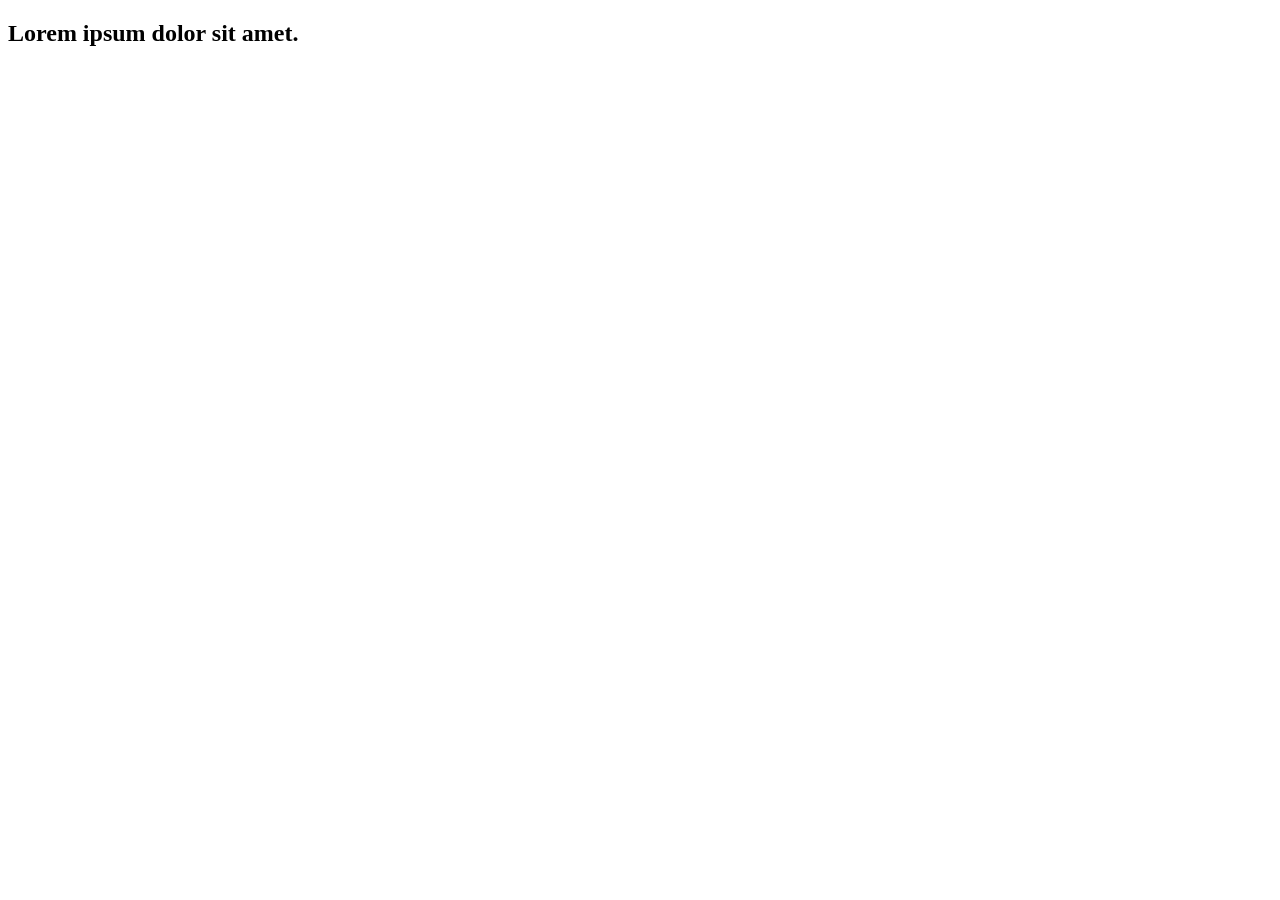
==== src/index.html @ b9ef1c48 "Initial commit" ====
<!DOCTYPE html>
<html lang="en">
  <head>
    <meta charset="UTF-8" />
    <link rel="icon" type="image/svg+xml" href="/favicon.svg" />
    <meta name="viewport" content="width=device-width, initial-scale=1.0" />
    <title>Vanilla App Template</title>
    <link rel="stylesheet" href="./css/styles.css" />
  </head>
  <body>
    <load ="partials/header.html" />

    <section>
      <h1>Lorem ipsum dolor sit amet.</h1>
      <!-- Path to images as from index.html file -->
      <img src="./img/javascript.svg" alt="" />
    </section>

    <!-- Loads the specified .html file -->
    <load ="partials/vite-promo.html" />

    <script type="module" src="/main.js"></script>
  </body>
</html>
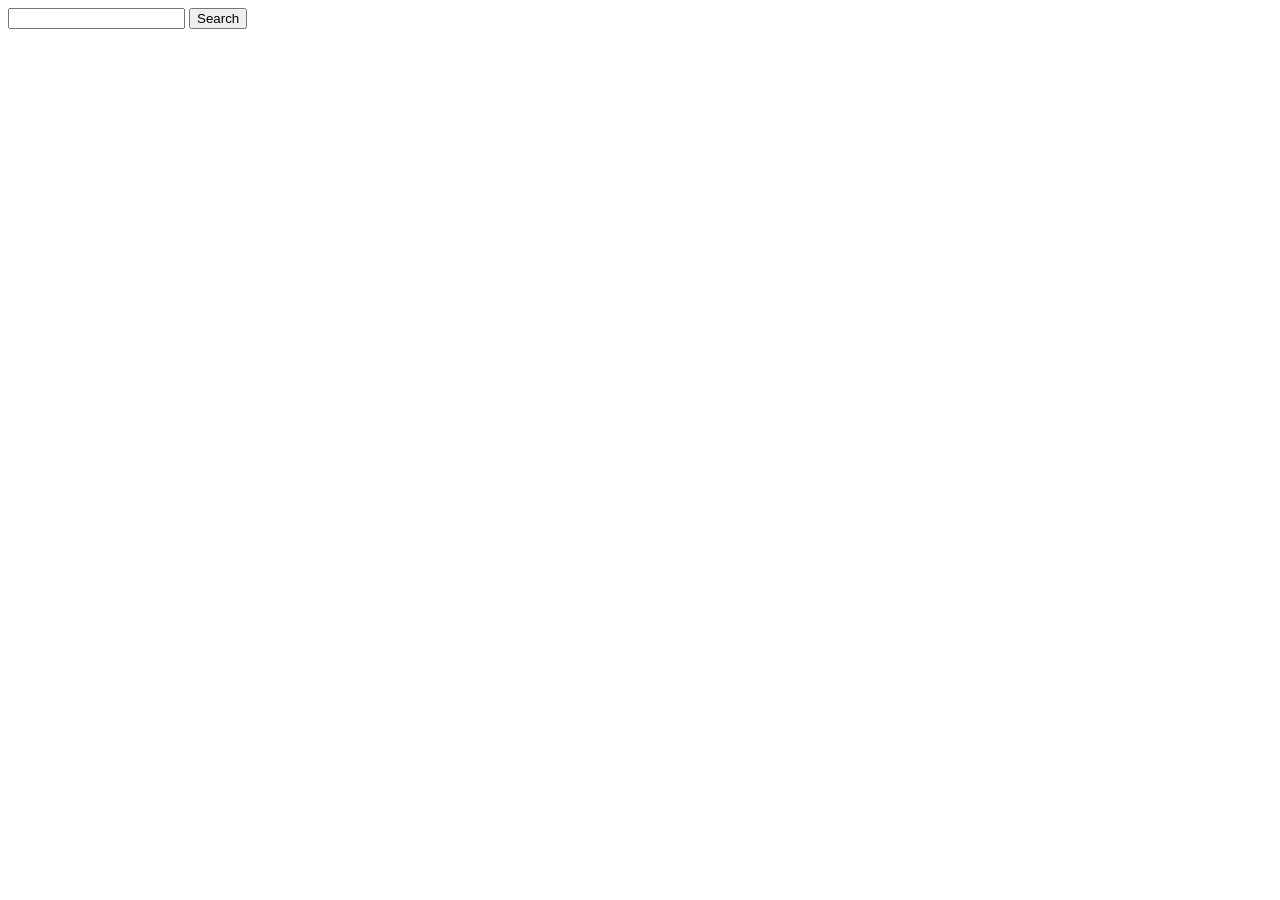
==== commit 75c3149f: "update project files and create fetch f()" ====
--- a/src/index.html
+++ b/src/index.html
@@ -8,17 +8,11 @@
     <link rel="stylesheet" href="./css/styles.css" />
   </head>
   <body>
-    <load ="partials/header.html" />
-
-    <section>
-      <h1>Lorem ipsum dolor sit amet.</h1>
-      <!-- Path to images as from index.html file -->
-      <img src="./img/javascript.svg" alt="" />
-    </section>
-
-    <!-- Loads the specified .html file -->
-    <load ="partials/vite-promo.html" />
-
+    <form class="search-form">
+      <input type="text" class="search-input" />
+      <button type="button" class="search-btn">Search</button>
+    </form>
+    <div class="item-list"></div>
     <script type="module" src="/main.js"></script>
   </body>
 </html>
--- a/src/css/styles.css
+++ b/src/css/styles.css
@@ -0,0 +1 @@
+@import url('./reset.css');
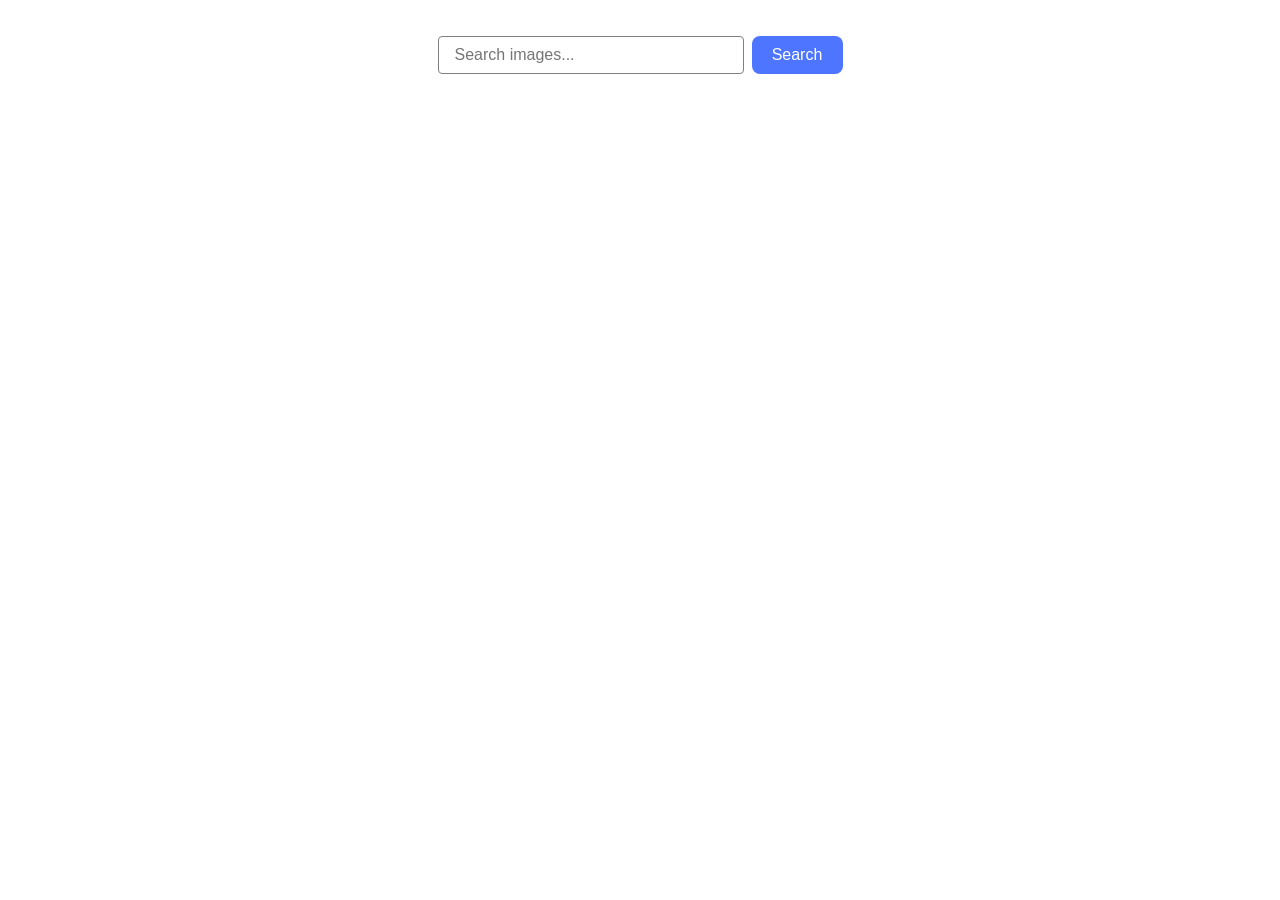
==== commit 1d8864b4: "add styles" ====
--- a/src/index.html
+++ b/src/index.html
@@ -9,10 +9,10 @@
   </head>
   <body>
     <form class="search-form">
-      <input type="text" class="search-input" />
-      <button type="button" class="search-btn">Search</button>
+      <input type="text" class="search-input" placeholder="Search images..."/>
+      <button type="submit" class="search-btn">Search</button>
     </form>
-    <div class="item-list"></div>
+    <ul class="gallery"></ul>
     <script type="module" src="/main.js"></script>
   </body>
 </html>
--- a/src/css/styles.css
+++ b/src/css/styles.css
@@ -1 +1,156 @@
 @import url('./reset.css');
+
+.search-form {
+  display: flex;
+  justify-content: center;
+  gap: 8px;
+  margin: 36px auto;
+}
+
+.search-input {
+  padding: 8px 16px;
+  width: 272px;
+  font-size: 16px;
+  border-radius: 4px;
+  border: 1px solid #808080;
+}
+
+.search-input:hover {
+  border-color: #000;
+}
+
+.search-input:active {
+  border-color: #4E75FF;
+}
+
+.search-btn {
+  width: 91px;
+  padding: 8px 16px;
+  border-radius: 8px;
+  font-size: 16px;
+  color: #fff;
+  background: #4E75FF;
+  border-color: transparent;
+}
+
+.search-btn:hover,
+.search-btn:focus {
+  background: #6C8CFF;
+}
+
+.gallery {
+  display: flex;
+  flex-wrap: wrap;
+  justify-content: center;
+  gap: 24px;
+}
+
+.gallery-item {
+  border: 1px solid #000;
+  border-radius: 4px;
+  overflow: hidden;
+}
+
+.gallery-image {
+  height: 200px;
+  width: 360px;
+}
+
+.image-stats {
+  display: flex;
+  justify-content: space-evenly;
+}
+
+.stats-item {
+  text-align: center;
+}
+
+.iziToast > .iziToast-progressbar {
+  background: #FFBEBE !important;
+}
+
+.iziToast > .iziToast-progressbar > div {
+  background: #B51B1B !important;
+}
+
+.iziToast-close {
+  background: url(../img/x-regular-24.png) no-repeat 50% 50% !important;
+}
+
+/* ================== LOADER =====================*/
+
+.loader {
+  transform: rotateZ(45deg);
+  perspective: 1000px;
+  border-radius: 50%;
+  width: 48px;
+  height: 48px;
+  color: #fff;
+}
+.loader:before,
+.loader:after {
+  content: '';
+  display: block;
+  position: absolute;
+  top: 0;
+  left: 0;
+  width: inherit;
+  height: inherit;
+  border-radius: 50%;
+  transform: rotateX(70deg);
+  animation: 1s spin linear infinite;
+}
+.loader:before {
+  color: #000;
+}
+.loader:after {
+  color: #ff3d00;
+  transform: rotateY(70deg);
+  animation-delay: 0.4s;
+}
+
+@keyframes rotate {
+  0% {
+    transform: translate(-50%, -50%) rotateZ(0deg);
+  }
+  100% {
+    transform: translate(-50%, -50%) rotateZ(360deg);
+  }
+}
+
+@keyframes rotateccw {
+  0% {
+    transform: translate(-50%, -50%) rotate(0deg);
+  }
+  100% {
+    transform: translate(-50%, -50%) rotate(-360deg);
+  }
+}
+
+@keyframes spin {
+  0%,
+  100% {
+    box-shadow: 0.2em 0px 0 0px currentcolor;
+  }
+  12% {
+    box-shadow: 0.2em 0.2em 0 0 currentcolor;
+  }
+  25% {
+    box-shadow: 0 0.2em 0 0px currentcolor;
+  }
+  37% {
+    box-shadow: -0.2em 0.2em 0 0 currentcolor;
+  }
+  50% {
+    box-shadow: -0.2em 0 0 0 currentcolor;
+  }
+  62% {
+    box-shadow: -0.2em -0.2em 0 0 currentcolor;
+  }
+  75% {
+    box-shadow: 0px -0.2em 0 0 currentcolor;
+  }
+  87% {
+    box-shadow: 0.2em -0.2em 0 0 currentcolor;
+  }
+}
